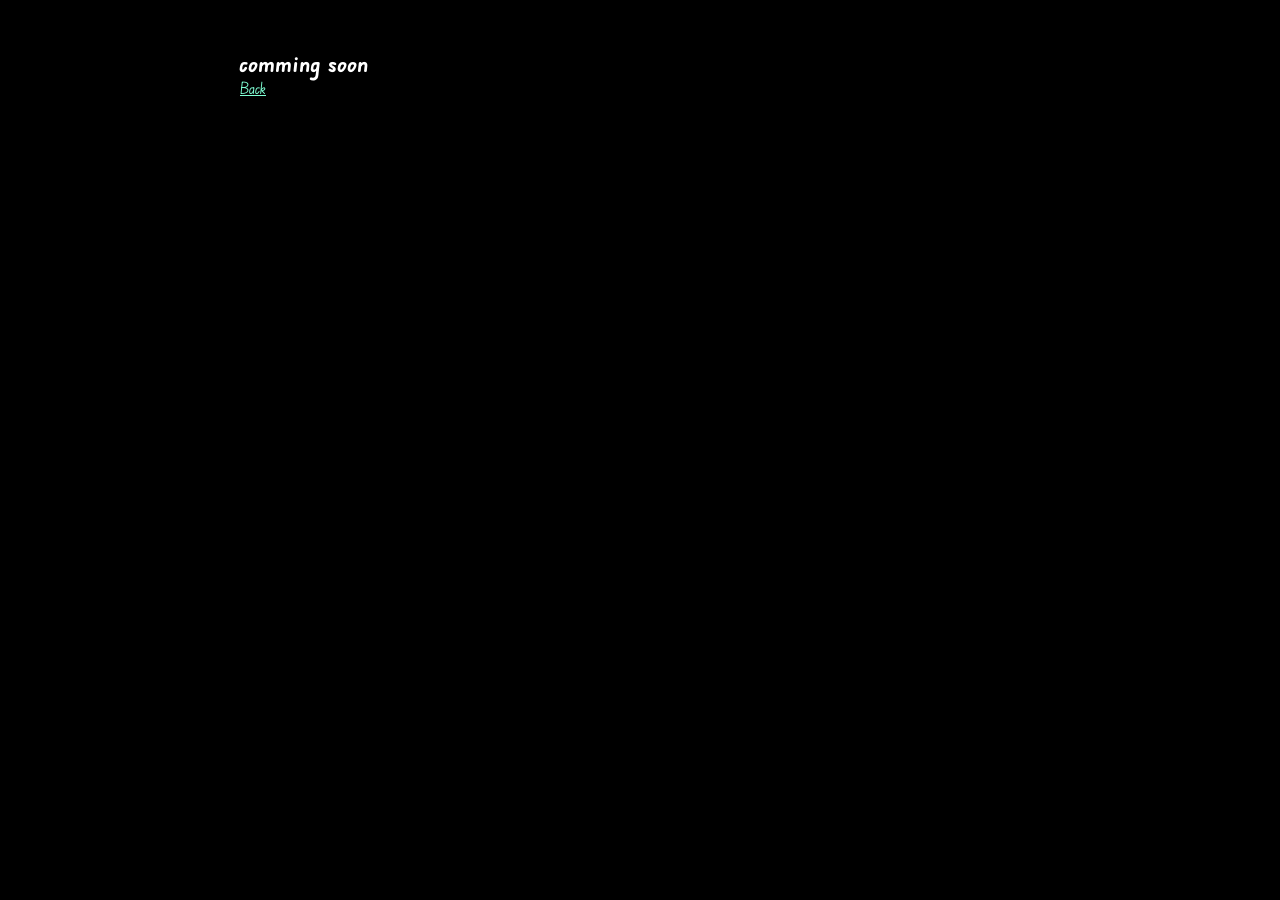
==== assets/pages/blog.html @ 8523a4e1 "Add files via upload" ====
<!DOCTYPE html>
<html lang="en">

<head>

  <meta charset="UTF-8">
  <meta http-equiv="X-UA-Compatible" content="IE=edge">
  <meta name="viewport" content="width=device-width, initial-scale=1.0">
  <meta property="og:url" content="https://parshuramkalunkhe.github.io/" />
  <meta property="og:title" content="Parshuram Kalunkhe" />
  <meta property="og:description" content="Hi, I&rsquo;m Parshuram Kalunkhe&hellip;and 
  I am Geek, who loves Computers and Software. I am also a Linux Youtuber." />
  <link rel="stylesheet" href="/assets/css/style.css">
  <link rel="canonical" href="https://parshuramkalunkhe.github.io/" />
  <link rel="shortcut icon" href="/assets/favicon_io/tux.png" type="image/x-icon">

</head>

<body>
  <div class="p-container">
    <h2 style="color: #fff;">comming soon</h2>
    <p> <a href="https://parshuramkalunkhe.github.io/" style="background: none; color: aquamarine;">Back</a></p>
  </div>
</body>

</html>
---- assets/css/style.css ----
/* Google fonts */
@import url('https://fonts.googleapis.com/css2?family=Edu+NSW+ACT+Foundation:wght@400;500;600;700&family=Edu+SA+Beginner:wght@400;500;600;700&family=Edu+VIC+WA+NT+Beginner:wght@400;500;600;700&display=swap');

/*    
 font-family: 'Edu NSW ACT Foundation', cursive;
 font-family: 'Edu SA Beginner', cursive;
 font-family: 'Edu VIC WA NT Beginner', cursive;
*/
/* This is root */
:root {
  /* color scheme */
  /* body color */
  --background-color: #000000;
  --foreground-color: #ffffff;

  /* color #1 */
  --pink-light-color: #ffc0cb;
  --pink-dark-color: #ff1493;
  --red-light-color: #ff8686;
  --red-dark-color: #ff0000;
  --orange-light-color: #ffa500;
  --orange-dark-color: #ff4500;
  --aqua-light-color: #7fffd4;
  --aqua-dark-color: #00ffff;

  /* solarized color */
  --solarized-yellow: #b58900;
  --solarized-orange: #cb4b16;
  --solarized-red: #dc322f;
  --solarized-magenta: #d33682;
  --solarized-violet: #6c71c4;
  --solarized-blue: #0078ce;
  --solarized-cyan: #2aa198;
  --solarized-green: #859900;

  /* neon color */
  --neon-text-color: #f40;
  --neon-border-color: #08f;


}


* {
  font-family: 'Edu NSW ACT Foundation', cursive;
  background: var(--background-color);
  padding: 0;
  margin: 0;
}

/* This is for main html page index.html  */

/* Scrollbar */
::-webkit-scrollbar {
  width: 0px;
}

/* list style none */
li {
  list-style: none;
}

/* links */
.l-nav_link {
  background: none;
  text-decoration: none;
  color: var(--aqua-dark-color);
}

.l-nav_link:hover {
  color: var(--aqua-light-color);
  text-shadow:
    0 0 7px var(--aqua-dark-color),
    0 0 10px var(--aqua-dark-color),
    0 0 21px var(--aqua-dark-color),
    0 0 42px var(--aqua-dark-color),
    0 0 82px var(--aqua-dark-color),
    0 0 92px var(--aqua-dark-color),
    0 0 102px var(--aqua-dark-color),
    0 0 151px var(--aqua-dark-color);
  text-decoration: underline;
}

/* logo = ~tux. */
.l-logo {
  color: var(--pink-dark-color);
  font-size: 1.5rem;
}

.l-logo:hover {
  color: var(--pink-light-color);
  text-shadow:
    0 0 7px var(--pink-dark-color),
    0 0 10px var(--pink-dark-color),
    0 0 21px var(--pink-dark-color),
    0 0 42px var(--pink-dark-color),
    0 0 82px var(--pink-dark-color),
    0 0 92px var(--pink-dark-color),
    0 0 102px var(--pink-dark-color),
    0 0 151px var(--pink-dark-color),
    0 0 186px var(--pink-dark-color),
    0 0 202px var(--pink-dark-color),
    0 0 251px var(--pink-dark-color),
    0 0 291px var(--pink-dark-color);
}

/* navbar list = l-nav */
.l-nav {
  margin: 6px;
}

.l-nav span {
  display: block;
  margin: .5rem;
}


/* navbar */
.l-navbar {
  border: var(--pink-dark-color) solid 2px;
  box-shadow: 1px 1px 2px var(--aqua-dark-color);
  text-align: center;
  padding: 10px;
  height: 220px;
  margin: 4px;
  width: 12%;
}

/* content */
.l-content {
  box-shadow: 1px 1px 2px var(--aqua-dark-color);
  border: #FF1493 solid 2px;
  margin: 4px;
  width: 88%;
}

/* main */
.l-main {
  justify-content: space-between;
  display: flex;
  height: 500px;
  margin: auto;
  width: 800px;
  padding-top: 4rem;
}

/* iframe */
.responsive-frame {
  height: 100%;
  width: 100%;
}

/* footer */
.l-footer {
  text-align: center;
  color: #ff34a0;
  margin: 1rem;
}

/* close of main page index.html */

/* start of pages */
/* The first page of pages dir /pages/home.index */

.p-container {
  background: var(--background-color);
  color: var(--foreground-color);
  font-family: 'Edu NSW ACT Foundation', cursive;
  max-width: 800px;
  margin: auto;
  padding: 48px;
}

.p-logo {
  text-decoration: none;
}

.p-quotes {
  color: orangered;
  font-weight: 500;
  font-style: italic;
}

.p-parshuram {
  color: orange;
  text-shadow: 1px 1px 2px orangered;
}

.p-kalunkhe {
  color: var(--neon-border-color);
  text-shadow: 1px 1px 2px var(--solarized-blue);
}

/* The first page of pages end here /pages/home.index */

/* The second page of pages start here /pages/about.index */



/* The second page of pages end here /pages/about.index */





@media only screen and (max-width: 600px) {

  /* The start of main html page index.html */
  .l-main {
    display: block;
    width: min(90%, 1000px);
    margin-inline: auto;
    padding-top: 14px;
    height: auto;
  }

  .l-navbar {
    width: 100%;
    padding: 50px 0;
    height: 100px;
  }

  .l-nav span {
    display: inline-block;
    margin: 16px;
  }

  .l-content {
    box-shadow: 1px 1px 2px cyan;
    border: #FF1493 solid 2px;
    background: #000000;
    margin: 4px;
    width: 100%;
    height: 600px;
  }

  .l-footer {
    text-align: bottom;
    color: #ff34a0;
  }

  /* The end of main html page index.html */

  /* The first page of pages dir /pages/home.index */
  .container {
    margin: .5rem;
    padding: 8px;
  }

  /* The end page of pages dir /pages/home.index */
}
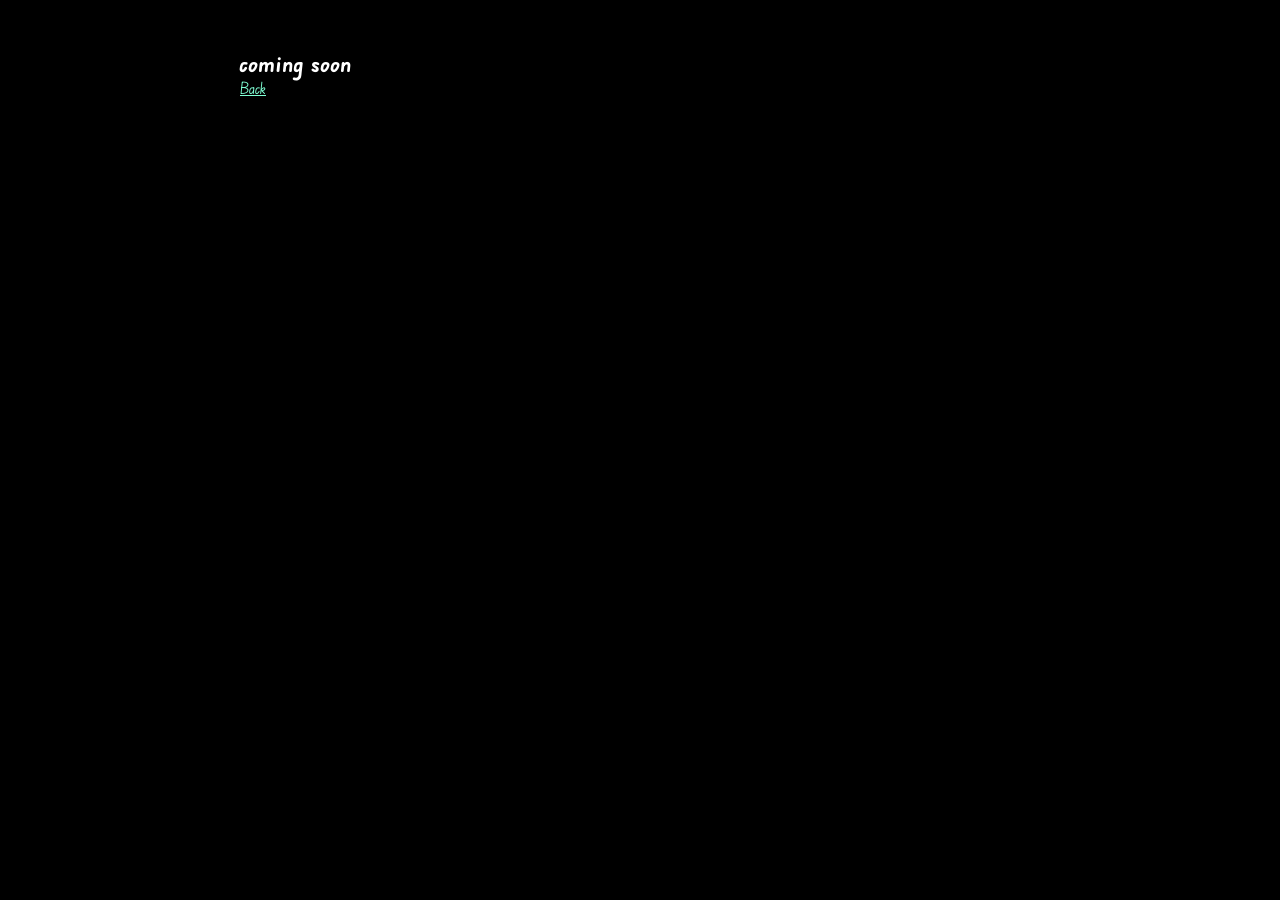
==== commit 081e9025: "Update blog.html" ====
--- a/assets/pages/blog.html
+++ b/assets/pages/blog.html
@@ -18,9 +18,9 @@
 
 <body>
   <div class="p-container">
-    <h2 style="color: #fff;">comming soon</h2>
+    <h2 style="color: #fff;">coming soon</h2>
     <p> <a href="https://parshuramkalunkhe.github.io/" style="background: none; color: aquamarine;">Back</a></p>
   </div>
 </body>
 
-</html>+</html>
--- a/assets/css/style.css
+++ b/assets/css/style.css
@@ -138,9 +138,9 @@
 .l-main {
   justify-content: space-between;
   display: flex;
-  height: 500px;
+  height: 800px;
   margin: auto;
-  width: 800px;
+  width: 900px;
   padding-top: 4rem;
 }
 
@@ -248,4 +248,4 @@
   }
 
   /* The end page of pages dir /pages/home.index */
-}+}
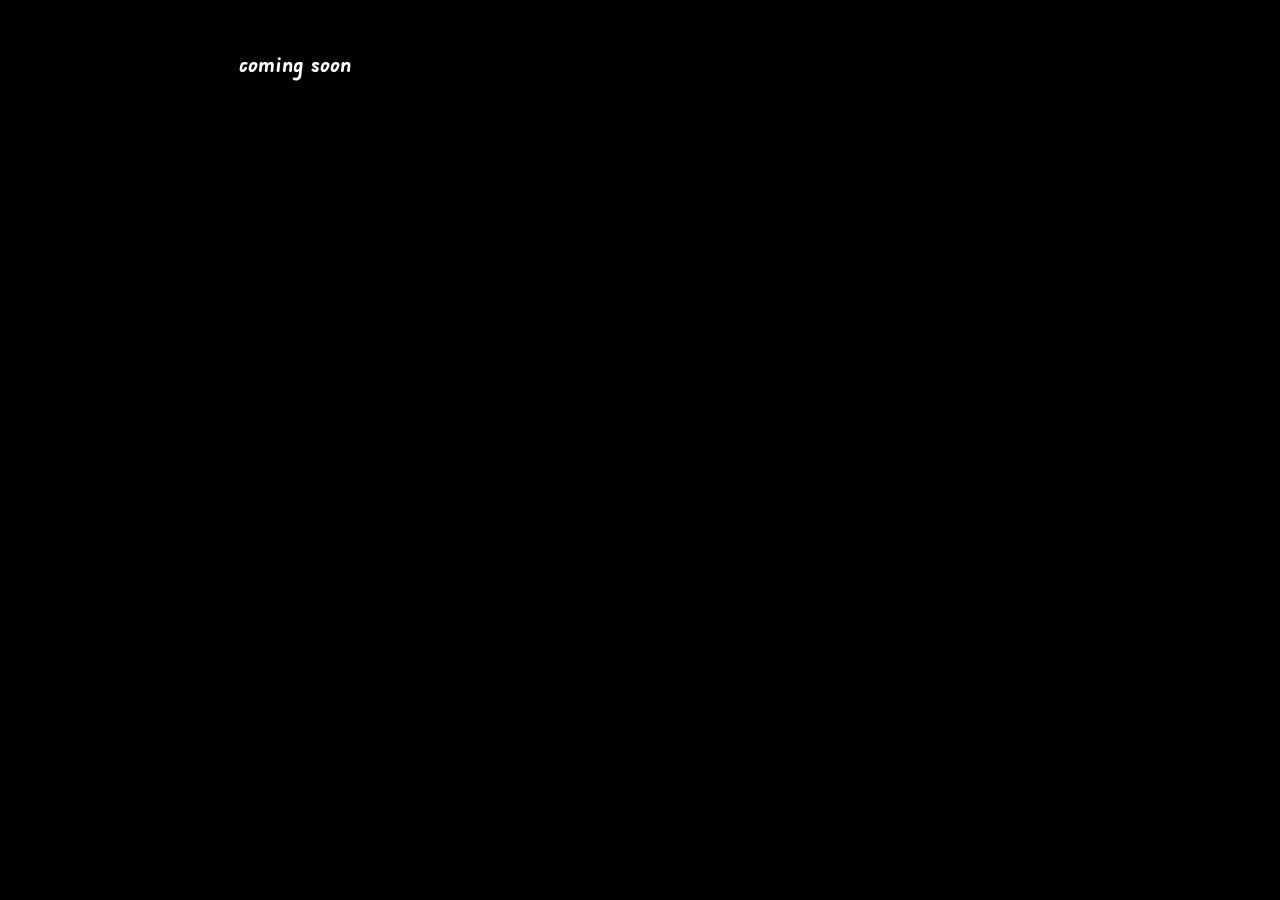
==== commit 4e93ab05: "Update blog.html" ====
--- a/assets/pages/blog.html
+++ b/assets/pages/blog.html
@@ -19,7 +19,6 @@
 <body>
   <div class="p-container">
     <h2 style="color: #fff;">coming soon</h2>
-    <p> <a href="https://parshuramkalunkhe.github.io/" style="background: none; color: aquamarine;">Back</a></p>
   </div>
 </body>
 
